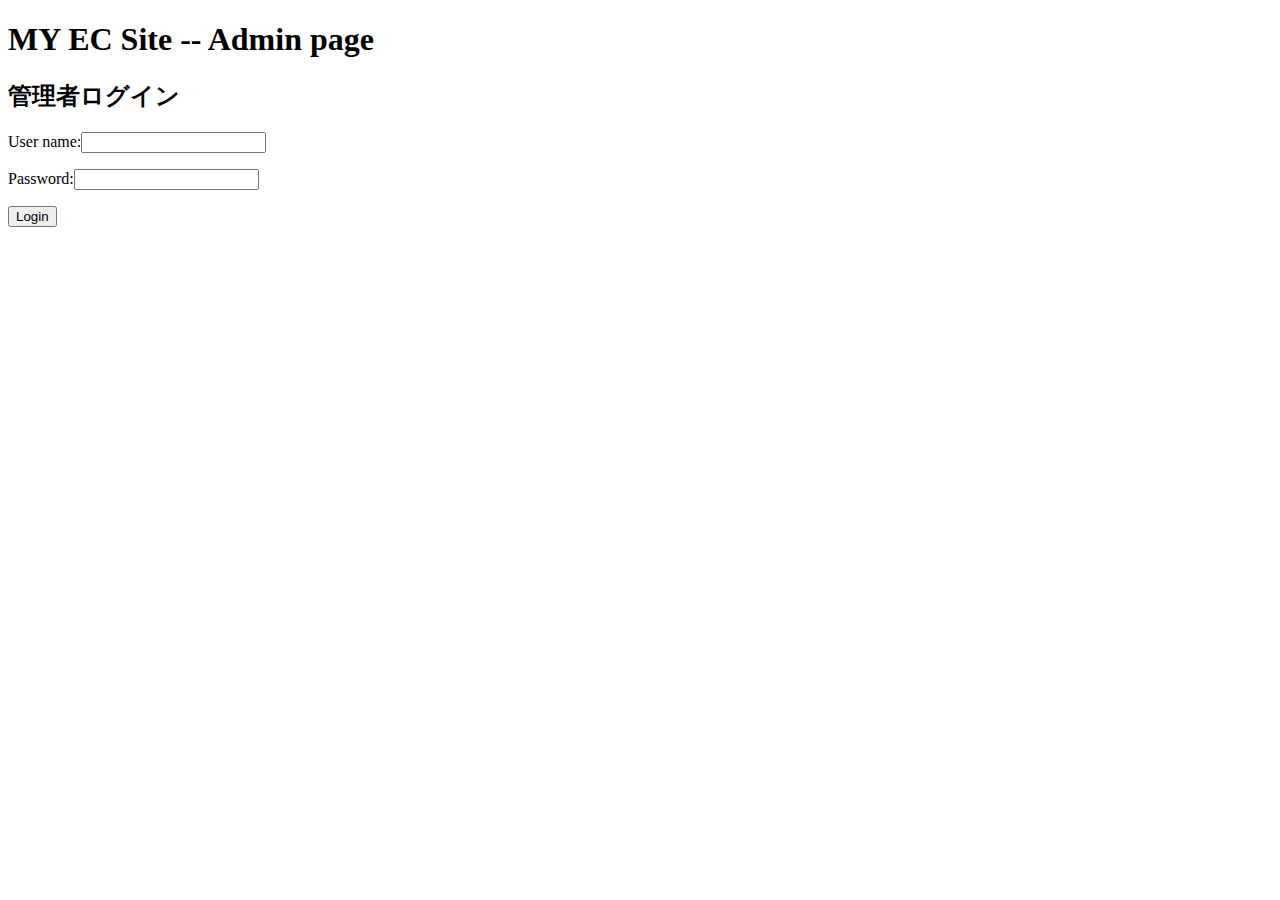
==== ecsite/bin/main/templates/adminindex.html @ 8cd0275f "Add files via upload" ====
<!DOCTYPE html>
<html xmlns:th="htto://www.thymeleaf.org">
<head>
<meta charaset="UTF-8" />
<title>ECサイト</title>
</head>
<body>

<header>
<h1>MY EC Site -- Admin page</h1>
</header>

<div id="adminPage">
  <h2>管理者ログイン</h2>
  <form name="LoginForm" method="POST" action="/ecsite/admin/welcome"  th:action="@{/ecsite/admin/welcome}">
  <p>User name:<input type="text" name="userName"/></p>
  <p>Password:<input type="password" name="password" /></p>
  <button type="submit">Login</button>
  </form>
</div>
 
</body>
</html>
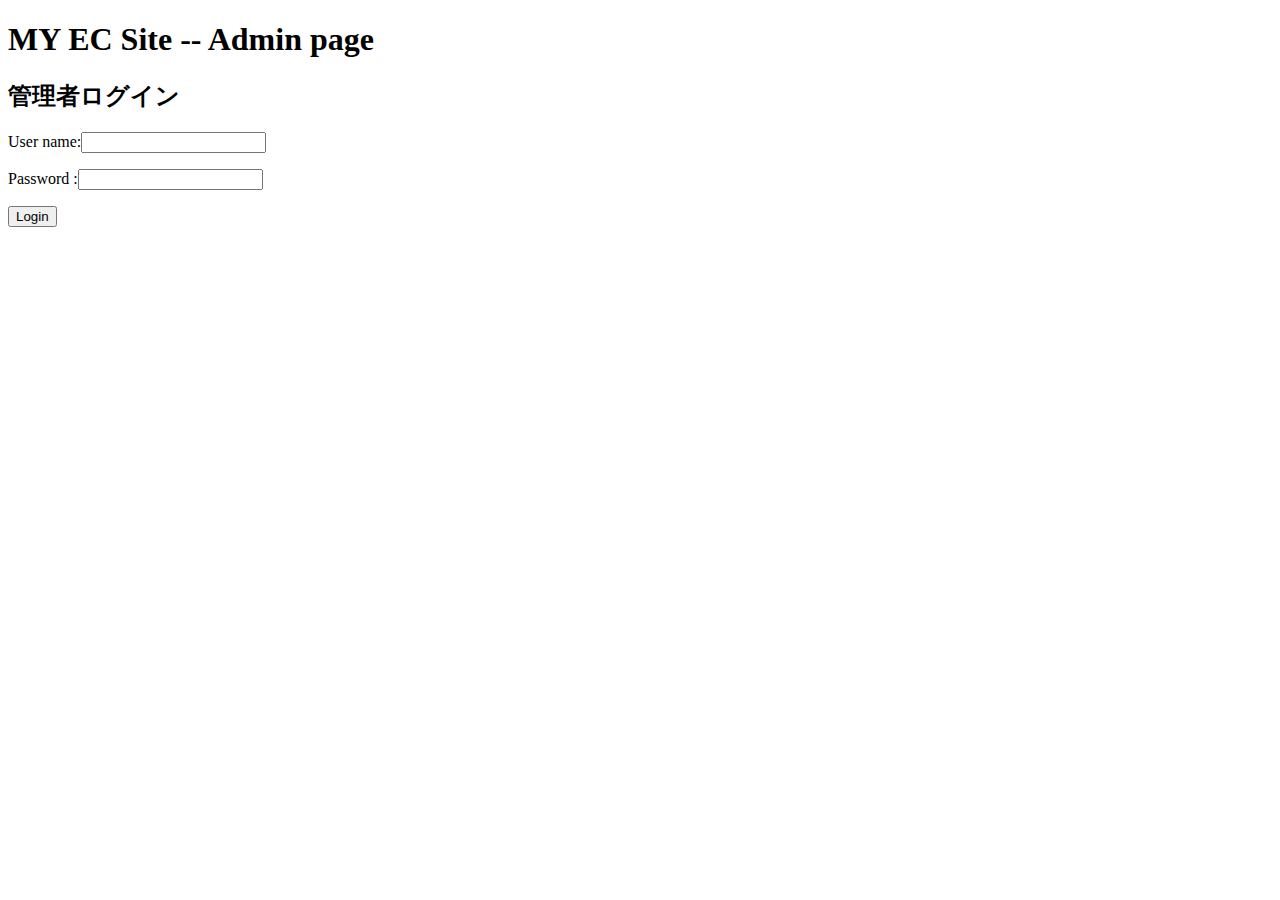
==== commit 3aaa93a9: "ecsite" ====
--- a/ecsite/bin/main/templates/adminindex.html
+++ b/ecsite/bin/main/templates/adminindex.html
@@ -2,6 +2,7 @@
 <html xmlns:th="htto://www.thymeleaf.org">
 <head>
 <meta charaset="UTF-8" />
+<link href="css/style.css" th:href="@{/css/style.css}" rel="stylesheet" />
 <title>ECサイト</title>
 </head>
 <body>
@@ -12,9 +13,9 @@
 
 <div id="adminPage">
   <h2>管理者ログイン</h2>
-  <form name="LoginForm" method="POST" action="/ecsite/admin/welcome"  th:action="@{/ecsite/admin/welcome}">
+  <form name="LoginForm" method="post" action="/ecsite/admin/welcome" th:action="@{/ecsite/admin/welcome}">
   <p>User name:<input type="text" name="userName"/></p>
-  <p>Password:<input type="password" name="password" /></p>
+  <p>Password :<input type="password" name="password" /></p>
   <button type="submit">Login</button>
   </form>
 </div>
